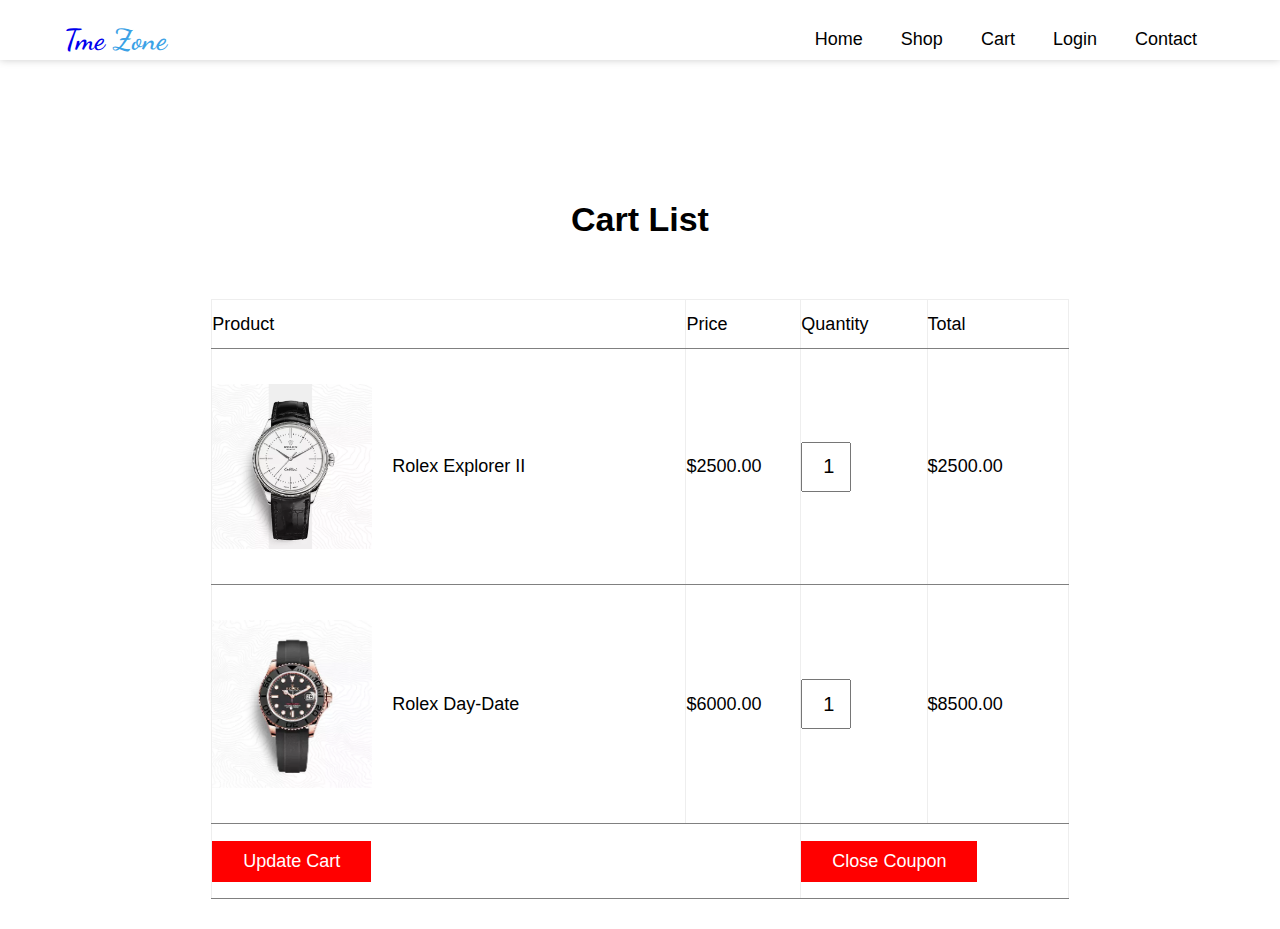
==== TimeZone (Website)/cart.html @ ef696b49 "Add files via upload" ====
<!DOCTYPE html>
<html lang="en">
<head>
    <meta charset="UTF-8">
    <meta name="viewport" content="width=device-width, initial-scale=1.0">
    <title>Document</title>
    <link rel="stylesheet" href="assets/css/style.css">
</head>
<body>
    <div id="navbar">
        <div class="top-nav">
            <div class="top-header">
                <a href="#">Tme <span>Zone</span></a>
            </div>
            <div class="navmenu">
                <div class="top-navbar">
                    <ul>
                        <li><a href="index.html">Home</a></li>
                        <li><a href="shop.html">Shop</a></li>
                        <li><a href="cart.html">Cart</a></li>
                        <li><a href="login.html">Login</a></li>
                        <li><a href="contact.html">Contact</a></li>
                    </ul>
                </div>
            </div>

            <i class="fa fa-bars" id="menuBar"></i>
        </div>
    </div>

    <section id="cart">
        <h2>Cart List</h2>
        <div class="cart-row">
            <div class="cart-col">
                <table border="1" style="border-collapse: collapse;">
                    <tr>
                        <td>Product</td>
                        <td>Price</td>
                        <td>Quantity</td>
                        <td>Total</td>
                    </tr>
                    <tr>
                        <td>
                            <div class="cart-img">
                                <img src="assets/image/card1.png" width="100" alt="">
                                <span>Rolex Explorer II</span>
                            </div>
                        </td>
                        <td>$2500.00</td>
                        <td>
                            <input type="number" value="1">
                        </td>
                        <td>$2500.00</td>
                    </tr>

                    <tr>
                        <td>
                            <div class="cart-img">
                                <img src="assets/image/popular5.png" width="100" alt="">
                                <span>Rolex Day-Date</span>
                            </div>
                        </td>
                        <td>$6000.00</td>
                        <td>
                            <input type="number" value="1">
                        </td>
                        <td>$8500.00</td>
                    </tr>

                    <tr>
                        <td colspan="2">
                            <button>Update Cart</button>
                        </td>
                        <td colspan="2">
                            <button>Close Coupon</button>
                        </td>
                    </tr>

                </table>
            </div>
        </div>
    </section>
    <script src="assets/js/script.js"></script>
</body>
</html>
---- TimeZone (Website)/assets/css/style.css ----
/*--- dancing script font ---*/
@import url('https://fonts.googleapis.com/css2?family=Dancing+Script:wght@400;500;600;700&display=swap');

*{
    margin: 0;
    padding: 0;
    text-decoration: none;
    list-style: none;
    box-sizing: border-box;
    font-family: 'Poppins', sans-serif;
}

.header{
    width: 100%;
    height: 40px;
    background-color: #3ba2e6;
}

.header .contact{
    width: 90%;
    margin: 0 auto;
    padding-top: 5px;
    display: flex;
    align-items: center;
    text-align: center;
    justify-content: space-between;
}

.header .contact .normal{
    display: flex;
    align-items: center;
    text-align: justify;
}

.header .contact .normal span{
    padding-left: 12px;
    font-size: 18px;
    color: #ffffff;
}

.header .contact .normal span i{
    padding-right: 5px;
}

.header .contact .social-contact{
    display: flex;
    text-align: center;
    align-items: right;
}

.header .contact .social-contact a i{
    margin: 0 5px;
    padding: 6px 8px;
    border: 1px solid #ffffff;
    background-color: #ffffff;
    border-radius: 50px;
    color: #f38609;
    transition: .42s;
}

.header .contact .social-contact a i:hover{
    background-color: #f38609;
    color: #ffffff;
}

#navbar{
    width: 100%;
    height: 60px;
    background-color: #ffffff;
    overflow: hidden;
    z-index: 1000;
    box-shadow: 0 0 8px #ccc;
}

.top-nav{
    display: flex;
    text-align: center;
    align-items: center;
    justify-content: space-between;
    width: 90%;
    margin: 0 auto;
    padding-top: 22px;
    overflow: hidden;
    z-index: 1000;
    background-color: #ffffff;
}

.top-nav .navmenu{
    display: flex;
    align-items: center;
    text-align: center;
    justify-content: space-between;
}

.top-nav .top-navbar ul{
    display: flex;
    align-items: center;
    text-align: center;
    justify-content: space-around;
}

.top-nav .top-header a,
.top-nav .top-header a span{
    font-family: 'Dancing Script', cursive;
    font-size: 29px;
    font-weight: 600;
}

.top-nav .top-header a span{
    color: #3ba2e6;
}

.top-nav .top-navbar ul li a{
    font-size: 18px;
    color: #000;
    margin-left: 8px;
    margin-right: 8px;
    padding-right: 11px;
    padding-left: 11px;
}

.top-nav .top-navbar ul li a:hover{
    color: #3ba2e6;
}

.top-nav .top-icons{
    display: flex;
    align-items: center;
    text-align: center;
}

.top-nav .top-icons i{
    font-size: 18px;
    padding-right: 19px;
    cursor: pointer;
    transition: .42s;
}

.top-nav .top-icons i:hover{
    color: #3ba2e6;
    transform: scale(1.1);
}

.top-nav #menuBar{
    font-size: 30px;
    cursor: pointer;
    display: none;
}

/*---- main-menu---------*/
.main-menu{
    width: 100%;
    height: auto;
    background-color:#f2f2f2
}

.main-menu .menu-row{
    width: 90%;
    margin: 0 auto;
    display: grid;
    grid-template-columns: repeat(2, 1fr);
    grid-gap: 40px;
}

.main-menu .menu-row .menu-col{
    position: relative;
    top: 15%;
    left: 25%;
}

.main-menu .menu-row .menu-col h2{
    font-size: 68px;
    color: #00a9;
}

.main-menu .menu-row .menu-col p{
    font-size: 17px;
    padding: 30px 0;
}
.main-menu .menu-row .menu-col .shop-btn a{
    text-decoration: none;
    color: white;
}

.main-menu .menu-row .menu-col .shop-btn{
    margin-top: 20px;
    padding: 12px 50px;
    font-size: 18px;
    outline: none;
    background-color: #000;
    color: #ffffff;
    cursor: pointer;
    transition: .42s;
}

.main-menu .menu-row .menu-col .shop-btn:hover{
    background-color: #3ba2e6;
    border: 1px solid #3ba2e6;
}

.main-menu .menu-row img{
    position: relative;
    left: 40%;
    width: 250px;
}

section{
    width:100%;
    height: auto;
    padding: 30px 0;
    text-align: center;
}

/*----shop-----*/

#shop h2{
    font-size: 34px;
    padding-top: 40px;
    text-align: center;
}

#shop p{
    padding: 30px 440px;
    text-align: center;
}

.items-row{
    width: 67%;
    margin: 0 auto;
    display: grid;
    grid-template-columns: 1fr 1fr 1fr;
    grid-gap: 20px;
}

.items-row .items-col{
    border: 1px solid #ccc;
    box-shadow: 0 0 8px #ccc;
    width: 300px;
    transition: .42s;
}

.items-row .items-col .items-img{
    object-fit: cover;
    object-position: center;
    width: 300px;
    height: 300px;
    margin-bottom: 60px;
    
}

.items-row .items-col .items-img img{
    width: 100%;
    height: 100%;
}

.items-row .items-col .items-img .card{
    width: 100%;
    background: red;
    color: #ffffff;
    text-align: center;
    padding: 9px 0;
    font-size: 18px;
    height: 0px;
    display: none;
    cursor: pointer;
    transition: .42s; 
}

.items-row .items-col:hover .items-img .card{
   height: 50px;
   display: block;
   transition: .42s;
}

.items-row .items-col .content{
    border-top: 4px solid red;
    margin-top: -4px;
    text-align: center;
    padding: 10px 0;
}

.items-row .items-col .content h4{
    font-size:24px;
    color:#000;
}

.items-row .items-col .content span{
    color: #000;
    font-weight: 500;
    font-size: 18px;
}

.shop-btn{
    margin: 60px 0;
    padding: 9px 40px;
    font-size: 24px;
    color: #ffffff;
    font-weight: 550px;
    outline: none;
    background: red;
    border: none;
    cursor: pointer;
    transition: .42s;
}

.shop-btn:hover{
    background-color: #3ba2e6;
}

.sticky + section{
    padding-top: 60px;
}

.sticky{  
    position: fixed;
    top: 0;
    right: 0;
    width: 100%;

}

 /*---- carts list ------*/

#cart h2{
    font-size: 34px;
    padding-top: 70px;
    padding-bottom: 30px;
    margin-top: 40px;
    text-align: center;
    color: #000;
}

.cart-row{
    width: 67%;
    margin: 0 auto;
    
}

.cart-row .cart-col{
    padding-top: 30px;
    text-align: left;
}

.cart-row .cart-col table {
    border-top: none;
    border-right: none;
    border-left: none;
    width: 100%;
    height: 600px;
}

.cart-row .cart-col table tr td{
    padding: 8px 0;
    font-size: 18px;
    color: #000;
}

.cart-row .cart-col table tr td .cart-img{
    display: flex;
    align-items: center;
    text-align: middle;
}

.cart-row .cart-col table tr td .cart-img img{
   width: 180px;
  padding-right: 20px;
}

.cart-row .cart-col table tr td input{
    width: 50px;
    height: 50px;
    font-size: 20px;
    text-indent: 20px;
}

.cart-row .cart-col table tr td button{
    padding: 9px 30px;
    font-size: 18px;
    background-color: red;
    border: 1px solid red;
    color: #ffffff;
    cursor: pointer;
    transition: .42s;
}

.cart-row .cart-col table tr td button:hover{
    background-color: #3ba2e6;
    border: 1px solid #3ba2e6;
}

.login-row{
    width: 67%;
    margin: 0 auto;
    height: auto;
    display: grid;
    grid-template-columns: 1fr 1fr;
    grid-gap: 20px;
    padding: 40px 0;
}

.login-row .login-col{
    height: 80vh;
}

.login-row .login-col.login-part_one{
    background: linear-gradient(to right, rgba(0,0,0,0.5), rgba(23, 131, 220, 0.5));
}

.login-row .login-col .login-content{
    position: relative;
    top:25%;
    text-align: center;
    padding: 35px;
}

.login-row .login-col .login-content h3{
    font-size: 24px;
    color: #ffffff;
    padding-bottom: 10px;
}

.login-row .login-col .login-content p{
    color: #ffffff;
    padding-bottom: 35px;
}

.login-row .login-col .login-content .register-btn{
    padding: 12px 30px;
    font-size: 17px;
    color: #ffffff;
    border: 1px solid #ffffff;
    background: transparent;
    text-transform: uppercase;
    cursor: pointer;
    transition: .42s;
}

.login-row .login-col .login-content .register-btn:hover{
    background-color: #3ba2e6;
}

.login-row .login-col.login-part_two{
    padding: 40px 20px;
    text-align: justify;
}

.login-row .login-col.login-part_two .login-header{
    padding: 20px 0;
    font-size: 20px;
    color: #000;
}

.login-row .login-col.login-part_two .login-details input[type="text"],
.login-row .login-col.login-part_two .login-details input[type="password"],
.login-row .login-col.login-part_two .login-details button {
    width:100%;
    padding: 14px;
    font-size: 18px;
    margin-top: 20px;
    color: #000;
}

.login-row .login-col.login-part_two .login-details input{
    border: none;
    outline: none;
    border-bottom: 1px solid #000;
}

.login-row .login-col.login-part_two .login-details [type="password"]{
    margin-bottom: 16px;
}

.login-row .login-col.login-part_two .login-details button{
    border: 1px solid #3ba2e6;
    margin-bottom: 10px;
    color: #3ba2e6;
    background: transparent;
    cursor: pointer;
    transition: .42s;
}

.login-row .login-col.login-part_two .login-details button:hover{
    color: #ffffff;
    background-color: #3ba2e6;
}

/*--- choice watch---*/
#contact h1{
    text-align: center;
    font-size: 38px;
    padding-bottom: 80px;
}
.choice-row{
    width: 67%;
    margin: 0 auto;
    padding: 20px 0;
}

.choice-row .choice-col{
    display: grid;
    grid-template-columns: 1fr 1fr;
    grid-gap: 20px;
    margin-bottom: 40px;
}

.choice-row .choice-col .choice-content{
    position: relative;
    top: 25%;
    padding:0 10px;
    text-align: justify;
}

.choice-row .choice-col .choice-content h1{
    font-size: 38px;
    color: #000;
}

.choice-row .choice-col .choice-content p{
    font-size: 16px;
    padding: 35px 0;
}
.choice-row .choice-col .choice-content .choice-btn a{
    text-decoration: none;
    color: white;
}

.choice-row .choice-col .choice-content .choice-btn{
    width: 200px;
    padding: 12px;
    font-size: 16px;
    background-color: #f38609;
    border: 1px solid #f38609;
    text-transform: uppercase;
    color: #ffffff;
    font-weight: 600;
    cursor: pointer;
    transition: .42s;
}

.choice-row .choice-col .choice-content .choice-btn:hover{
    background-color: #3ba2e6;
    border: 1px solid #3ba2e6;
}

.choice-row .choice-col img{
    width: 500px;
}

/*---- contact ---*/

.contact-row{
    width: 67%;
    margin:0 auto;
    display: grid;
    grid-template-columns: 1fr 1fr;
    grid-gap: 40px;
    text-align: justify;
}

.contact-row .contact-col table{
    width:550px;
}

.contact-row .contact-col input,
.contact-row .contact-col textarea{
    width: 100%;
    padding: 9px;
    margin-bottom: 10px;
    font-size: 16px;
    outline: none;
}

.contact-row .contact-col .send-btn{
    padding: 9px 60px;
    margin-top: 30px;
    background: #f38609;
    border: 1px solid #f38609;
    color: #ffffff;
    font-size: 16px;
    cursor: pointer;
    transition: .42s;
}

.contact-row .contact-col .send-btn:hover{
    background-color: #3ba2e6;
    border: 1px solid #3ba2e6;
}

.contact-row .contact-col .contact-details{
    display: flex;
    align-items: center;
    margin-bottom: 30px;
}

.contact-row .contact-col .contact-details .fa{
    font-size: 30px;
    margin-right: 10px;
}

.contact-row .contact-col .contact-details h4{
    font-size: 18px;
    color: #000;
    line-height: 20px;
    padding-top: 15px;
}

.footer{
    width: 100%;
    text-align: center;
    font-size: 16px;
    color: #000;
    padding: 60px 0;
    background-color: #eee;
}

@media(max-width:1180px){

    /*---- popular items ------*/
    .items-row{
        width: 95%;
        grid-template-columns: 1fr 1fr 1fr;
    }

    #shop p{
        padding: 30px 240px;
    }
}

@media(max-width:990px){

    .main-menu .menu-row img{
        left: 35%;
        width: 200px;
    }

    .main-menu .menu-row .menu-col{
        top: 10%;
    }

    .main-menu .menu-row .menu-col h2{
        font-size: 52px;
    }
    
    .main-menu .menu-row .menu-col p{
        font-size: 15px;
        padding: 20px 0;
    }
    
    .main-menu .menu-row .menu-col .shop-btn{
        padding: 10px 40px;
    }

    /*---- popular items ------*/
    .items-row{
        width: 75%;
        grid-template-columns: 1fr 1fr;
    }

    .cart-row .cart-col table tr td .cart-img{
        display: block;
    }

     /*---- carts list ------*/
     .cart-row .cart-col table tr td input{
        width: 30px;
        height: 30px;
        font-size: 18px;
        text-indent: 10px;
    }

    .cart-row .cart-col table tr td .cart-img img{
        display: block;
    }

    .cart-row .cart-col table tr td button{
        padding: 6px 20px;   
    }

    /*---- login ----*/
    .login-row .login-col.login-part_two{
        padding: 10px 20px;
    }
    
    .login-row .login-col.login-part_two .login-header{
        padding: 10px 0;
        font-size: 16px;
    }

    .login-row .login-col.login-part_two .login-details input[type="text"],
    .login-row .login-col.login-part_two .login-details input[type="password"],
    .login-row .login-col.login-part_two .login-details button {
        font-size: 16px;
    }

    .login-row {
        width: 80%;
    }

    /*---- chice watch ---*/
    .choice-row .choice-col img{
        width: 350px;
        height: 600px;
        padding-top: 150px;
    }

     /*---- contact ---*/
     .contact-row .contact-col table{
        width:380px;
    }
}

@media(max-width:780px){

    .main-menu .menu-row img{
        left: 35%;
        width: 170px;
    }

    .main-menu .menu-row .menu-col h2{
        font-size: 38px;
    }
    
    .main-menu .menu-row .menu-col .shop-btn{
        padding: 10px 40px;
        font-size: 16px;
    }

    .top-nav .navmenu{
        display: block;
        position: fixed;
        right: 100%;
        top: 16.5%;
        width: 240px;
        height: 100vh;
        border: 1px solid #ffffff;
        background-color: #ffffff;
        overflow: hidden;
        z-index: 1000; 
    }

    .top-nav .navmenu.open{
        right: 0;
    }
    
    .top-nav .top-navbar ul{
        display: block;
        margin: 30px 0;
    }

    .top-nav .top-navbar ul li{
        margin-top: 30px;
    }
    
    .top-nav .top-icons i{
        position: relative;
        left: 32%;
    }

    .top-nav #menuBar{
        display: block;
    }
    
    .header .contact .normal{
        display: none;
    }

    #navbar{
        height: 100px;
        background-color: #ffffff;
    }

    /*---- popular items ------*/
    .items-row{
        width: 65%;
        grid-template-columns: 1fr;
    }
   
    #shop p{
        padding: 30px 50px;
    }

    /*---- carts list ------*/
    .cart-row .cart-col table tr td{
        font-size: 14px;
    }

    .cart-row .cart-col table tr td .cart-img img{
        width: 100px;
     }

     .cart-row .cart-col table tr td button{
        padding: 6px 20px;   
        font-size: 14px;
    }
     
    .cart-row{
        width: 80%;
        margin: 0 auto;       
    }

    .shop-btn{
        position: absolute;
        left: 18%;
    }

    /*---login---*/
    .login-row {
        width: 80%;
        display: grid;
        grid-template-columns: 1fr;
    }

      /*---- chice watch ---*/
    .choice-row .choice-col{
        grid-template-columns: 1fr;
    }

    .choice-row .choice-col img{
        width:100%;
    }

      /*---- contact ---*/
    .contact-row{
        grid-template-columns: 1fr;
    }

    .contact-row .contact-col table{
        width:100%;
    }
}

@media(max-width:540px){

    .main-menu .menu-row img{
        display: none;
    }

    .main-menu .menu-row .menu-col h2{
        font-size: 29px;
        width: 250px;
    }

    .main-menu .menu-row .menu-col p{
        width: 250px;
        text-align: justify;
    }
    
    .main-menu .menu-row .menu-col .shop-btn{
        padding: 8px 30px;
        font-size: 14px;
        width: 200px;
        position: relative;
        left: 0;
    }

    .main-menu{
        width: 100%;
        height: 60vh;
        background-color:#f2f2f2;
    }
    
    .main-menu .menu-row{
        width: 95%;
        margin: 0 auto;
    }
       /*---- popular items ------*/
    .items-row{
        width: 75%;
        grid-template-columns: 1fr;
    }

    #shop p{
        padding: 30px 50px;
    }

    .items-row .items-col{
        width: 220px;
    }
    
    .items-row .items-col .items-img{
        width: 220px;
        height: 200px;     
    }

    .items-row .items-col .content h4{
        font-size:20px;
    }

    /*----login----*/
    .login-row .login-col .login-content{
        top:20%;
        padding: 25px;
    }
    
    .login-row .login-col .login-content h3{
        font-size: 18px;
    }
    
    .login-row .login-col .login-content .register-btn{
        padding: 12px 30px;
        font-size: 14px;
    }

    .login-row .login-col{
        height: 40vh;
    }

    .choice-row .choice-col .choice-content h1{
        font-size: 28px;
        color: #000;
    }

    #contact h1{
        font-size: 28px;
        padding-bottom: 20px;
    }

    .footer{
        font-size: 14px;
    }

}
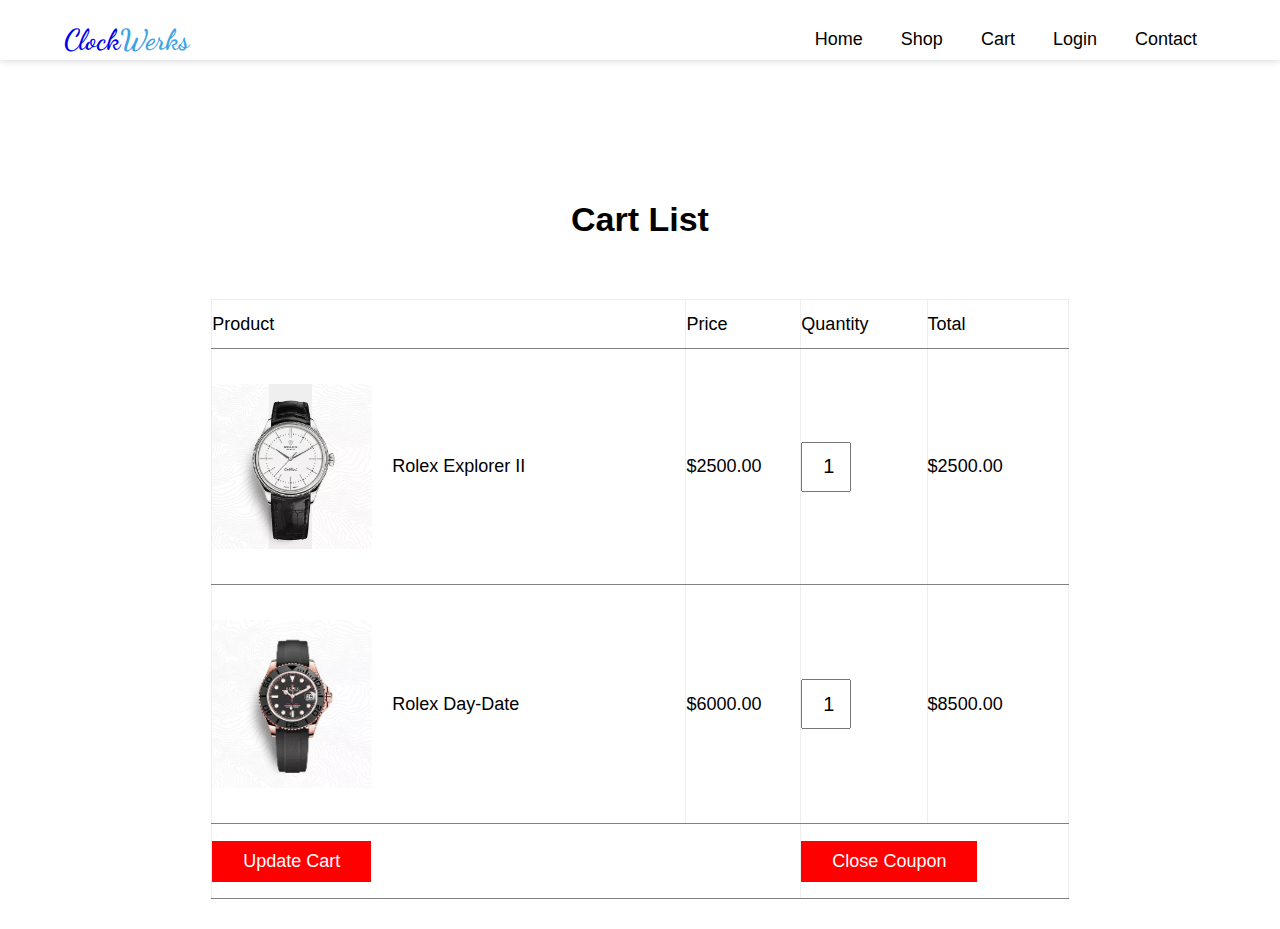
==== commit 15e7b711: "name" ====
--- a/TimeZone (Website)/cart.html
+++ b/TimeZone (Website)/cart.html
@@ -3,14 +3,14 @@
 <head>
     <meta charset="UTF-8">
     <meta name="viewport" content="width=device-width, initial-scale=1.0">
-    <title>Document</title>
+    <title>Clockwerks - Cart</title>
     <link rel="stylesheet" href="assets/css/style.css">
 </head>
 <body>
     <div id="navbar">
         <div class="top-nav">
             <div class="top-header">
-                <a href="#">Tme <span>Zone</span></a>
+                <a href="#">Clock<span>Werks</span></a>
             </div>
             <div class="navmenu">
                 <div class="top-navbar">
